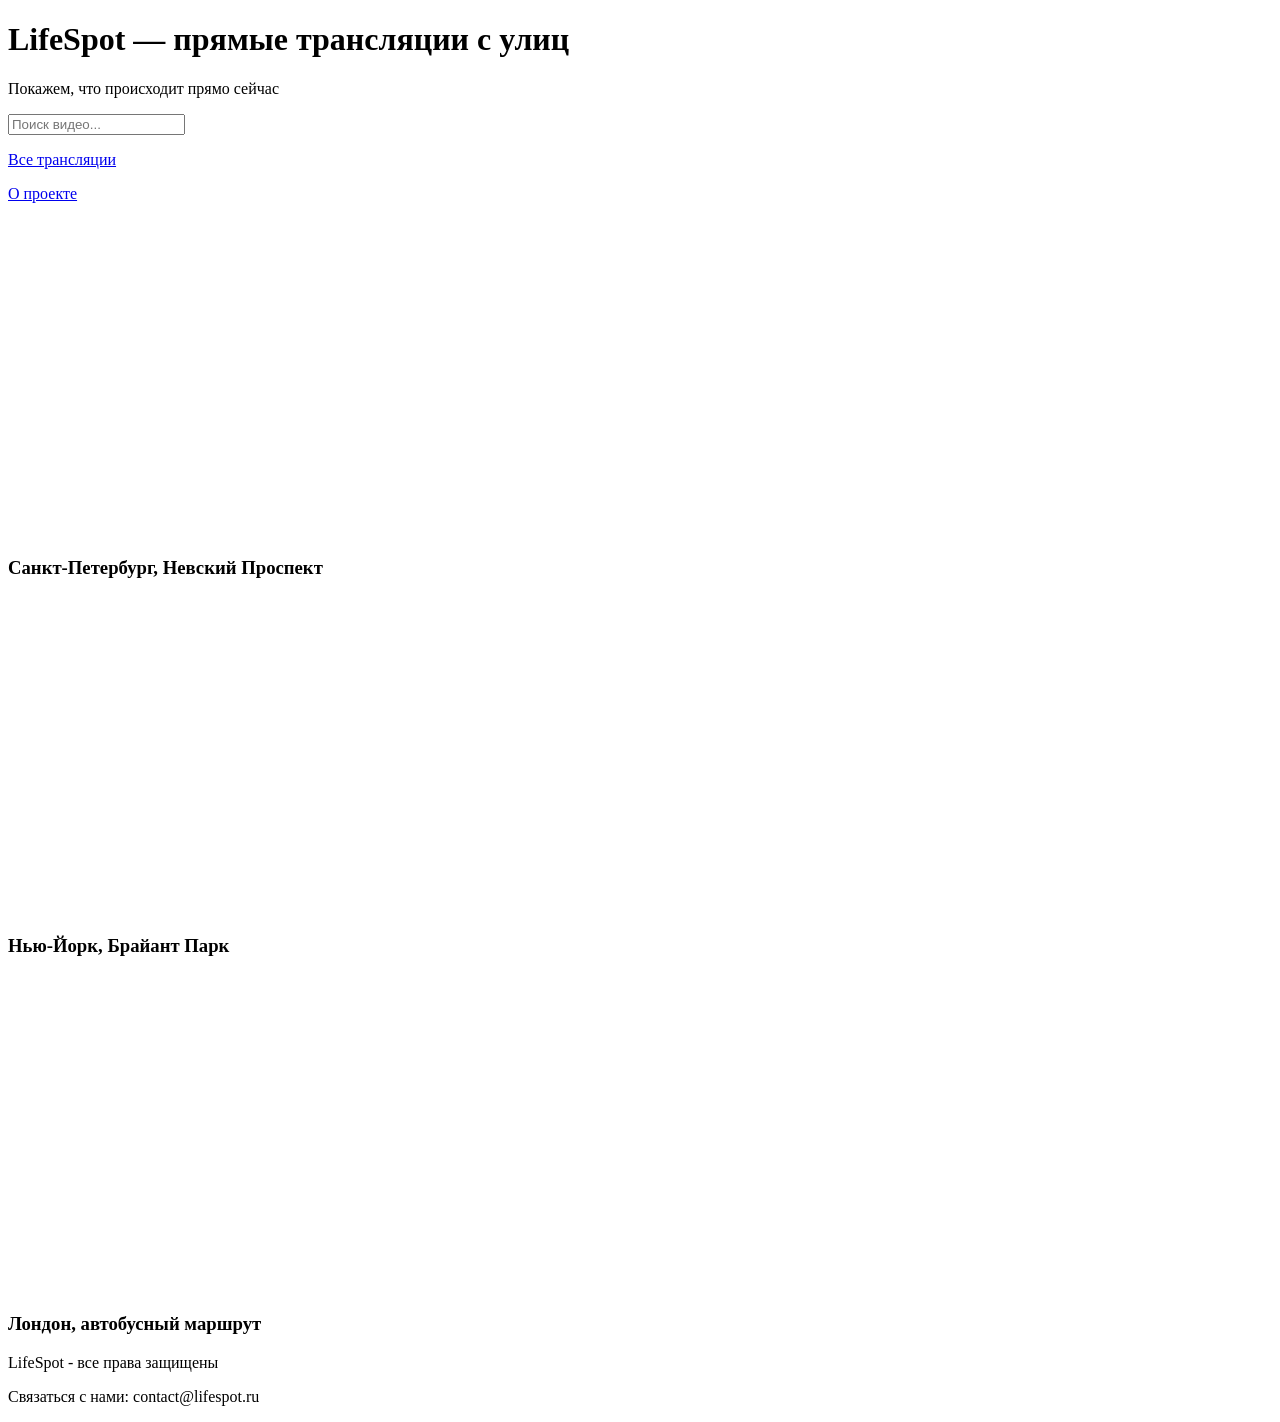
==== LifeSpot/Views/index.html @ 19d8b3de "Добавьте файлы проекта." ====
﻿<!DOCTYPE html>
<html lang="en">
<head>
    <meta charset="UTF-8">
    <title>LifeSpot</title>
    <link href="/static/css/index.css" rel="stylesheet" type="text/css">
</head>
<body>
    <header id="header-index">
        <div class="bordered">
            <h1>LifeSpot — прямые трансляции с улиц</h1>
            <p>Покажем, что происходит прямо сейчас</p>
        </div>
        <input type="text" id="search-input" placeholder="Поиск видео..." />
    </header>

    <aside id="sidebar">

        <div class="navbar">
            <a href="/"><p>Все трансляции</p></a>
            <a href="/"><p>О проекте</p> </a>
        </div>
    </aside>


    <div class="video-container">
        <iframe width="560" height="315" src="https://www.youtube.com/embed/Vn28Tk_uuq0?si=gUjNP5ugOgxeLFFw" title="YouTube video player" frameborder="0" allow="accelerometer; autoplay; clipboard-write; encrypted-media; gyroscope; picture-in-picture; web-share" referrerpolicy="strict-origin-when-cross-origin" allowfullscreen></iframe>
        <h3 class="video-title">Санкт-Петербург, Невский Проспект</h3>
    </div>
    <div class="video-container">
        <iframe width="560" height="315" src="https://www.youtube.com/embed/GSmCh4DrbWY?si=qhHhxDSv92XkXXjd" title="YouTube video player" frameborder="0" allow="accelerometer; autoplay; clipboard-write; encrypted-media; gyroscope; picture-in-picture; web-share" referrerpolicy="strict-origin-when-cross-origin" allowfullscreen></iframe>
        <h3 class="video-title">Нью-Йорк, Брайант Парк</h3>
    </div>
    <div class="video-container">
        <iframe width="560" height="315" src="https://www.youtube.com/embed/JplMzss6_YE?si=bDWx9H00qRPRdGrb" title="YouTube video player" frameborder="0" allow="accelerometer; autoplay; clipboard-write; encrypted-media; gyroscope; picture-in-picture; web-share" referrerpolicy="strict-origin-when-cross-origin" allowfullscreen></iframe>
        <h3 class="video-title">Лондон, автобусный маршрут</h3>
    </div>

    <footer>
        <p>LifeSpot - все права защищены</p>
        <p>Связаться с нами: contact@lifespot.ru</p>
    </footer>

</body>
</html>
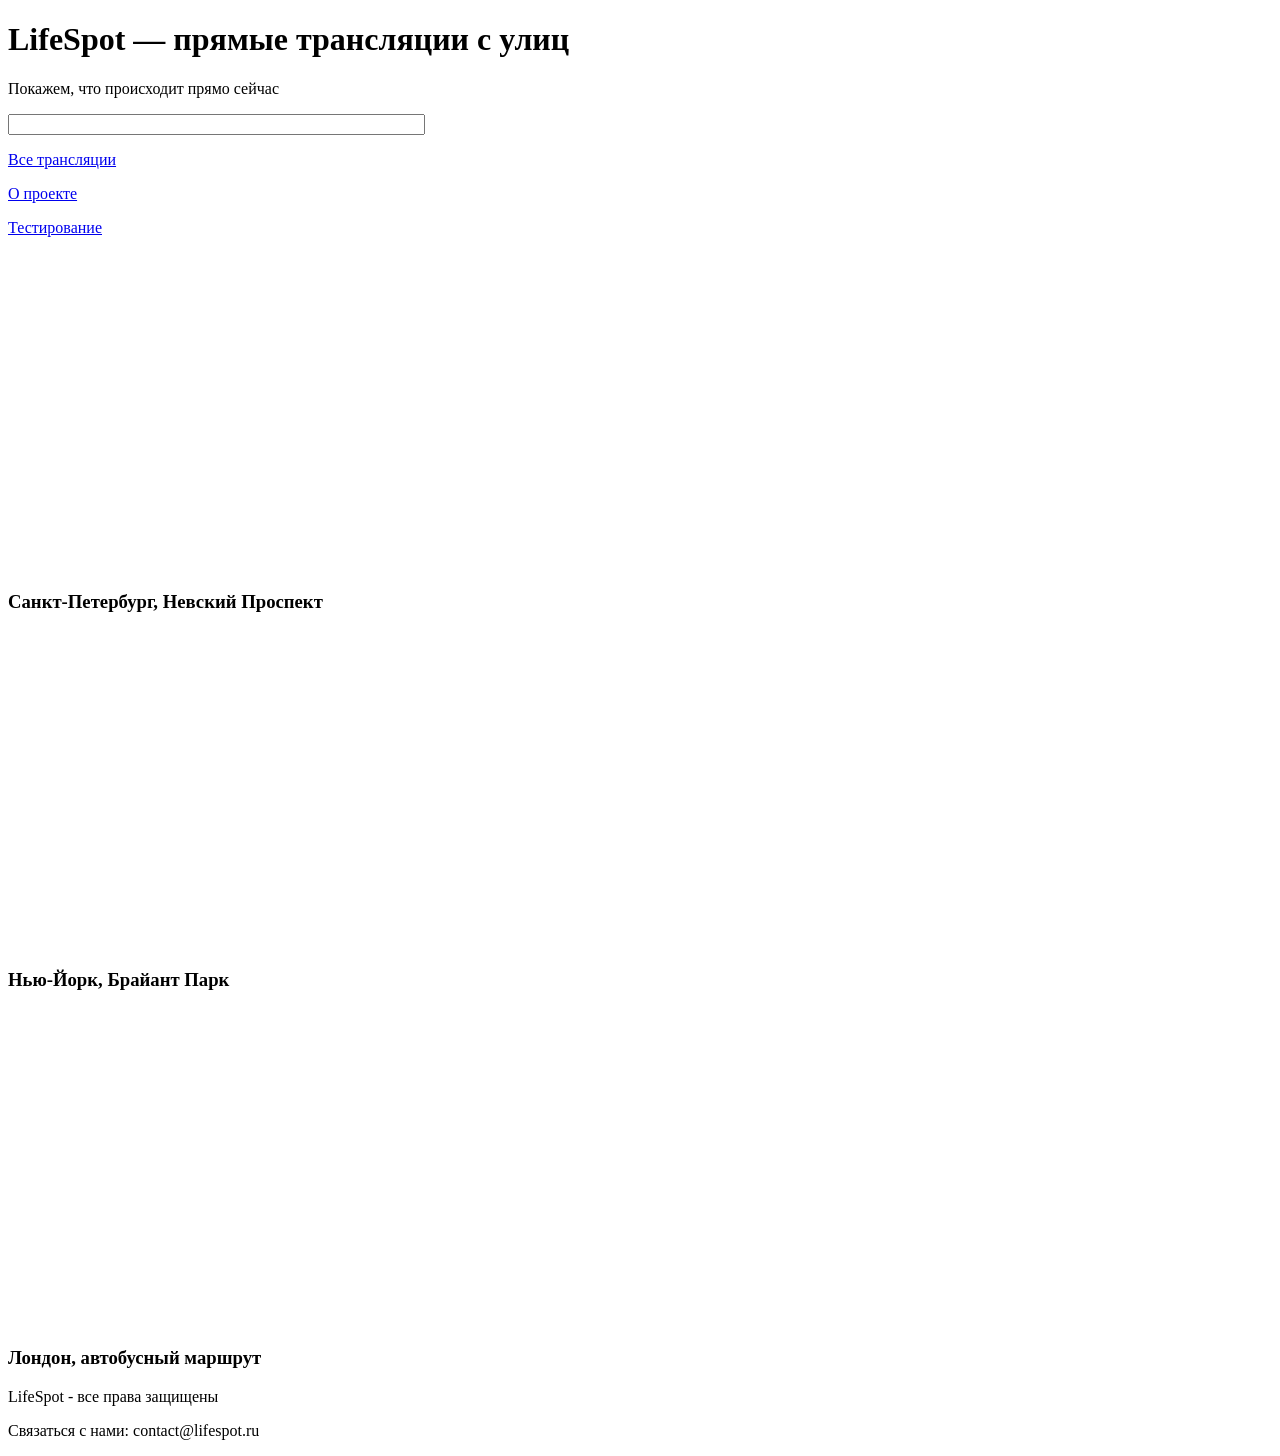
==== commit 1455d203: "29.7. Промежуточная сдача проекта (HW-03)" ====
--- a/LifeSpot/Views/index.html
+++ b/LifeSpot/Views/index.html
@@ -4,6 +4,16 @@
     <meta charset="UTF-8">
     <title>LifeSpot</title>
     <link href="/static/css/index.css" rel="stylesheet" type="text/css">
+    <script src="/static/scripts/script.js" ></script>
+
+    <script>
+        //checkAge();
+        handleSession();
+        sessionLog();
+        setTimeout(() =>
+            alert("Нравится LifeSpot? " + '\n' + "Подпишитесь на наш Instagram @lifespot999!"),
+            80000);
+    </script>
 </head>
 <body>
     <header id="header-index">
@@ -11,14 +21,17 @@
             <h1>LifeSpot — прямые трансляции с улиц</h1>
             <p>Покажем, что происходит прямо сейчас</p>
         </div>
-        <input type="text" id="search-input" placeholder="Поиск видео..." />
+        <input type="text" oninput=" 
+        filterContent()" size="50%">
+
     </header>
 
     <aside id="sidebar">
 
         <div class="navbar">
             <a href="/"><p>Все трансляции</p></a>
-            <a href="/"><p>О проекте</p> </a>
+            <a href="/about"><p>О проекте</p></a>
+            <a href="/testing"><p>Тестирование</p></a>
         </div>
     </aside>
 
